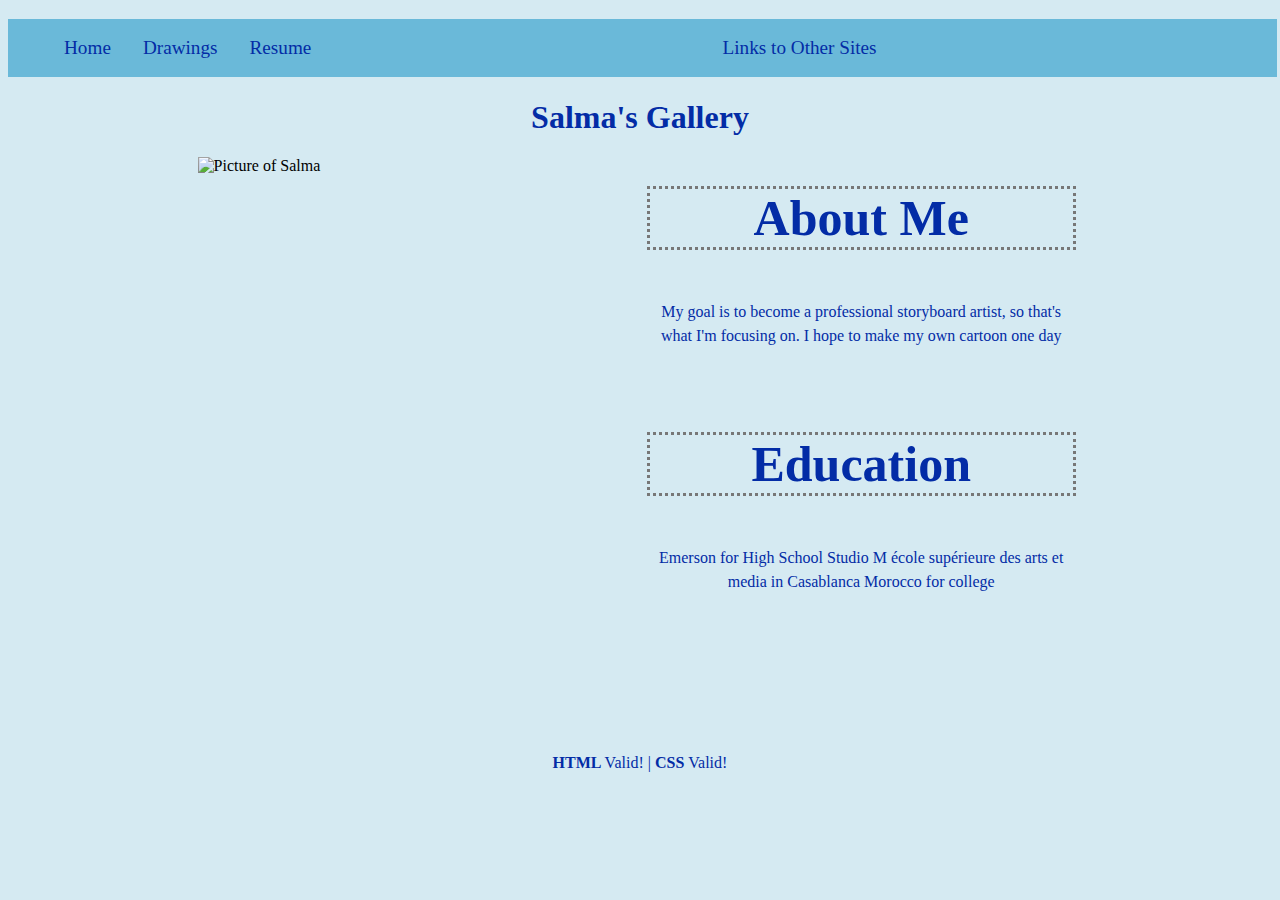
==== Index.html @ b595588c "deleted -" ====
<!DOCTYPE html>
<html lang="en">
<head>
<meta charset="utf-8">
<link rel="stylesheet" type="text/css" href="stylesheetdesing.css">
<title>Salma's Gallery</title>
<style>

#container{
        text-align: left;
        margin-left: 45%;
        margin-right: 10%;
    }

    #extra {
      text-align: left;
      margin-left: 45%;
      margin-right: 10%;
    }
    img{
        width: 30%;
        margin-left: 15%;
        height: auto;
        float: left;
    }
    
    h3{
      border: 3px dotted #777;
      text-align: center;
      color: #032CA6;
    }
    a:link {
        color: #032CA6;
    }
    a:visited {
        color: #032CA6;
    }
    a:hover {
      border-bottom: #5670BF;
      text-decoration-color: #5670BF;
      text-decoration-style: initial;
      text-emphasis-color: #5670BF;
      color: #5670BF;
    
  }
</style>
<script>
function init() {
  var loc = window.location.href;
  var HTMLvalidLinkStr = 'http://validator.w3.org/check?uri=' + loc;
  var CSSvalidLinkStr = 'http://jigsaw.w3.org/css-validator/validator?uri=' +
                        loc + '?profile=css3';
  document.getElementById("vLink1").setAttribute("href", HTMLvalidLinkStr);
  document.getElementById("vLink2").setAttribute("href", CSSvalidLinkStr);
}
window.onload = init;
</script>
</head>
<body>
  <header>

<ul id="menu-bar"><li class="menu-bar__button"><a href="https://github.com/JHaberlach/SalmaGallery">Home</a></li>
    <li class="menu-bar__dropdown">
      <a href="javascript:void(0)" class="menu-bar__dropdown__heading">Links to Other Sites</a>
      <div class="menu-bar__dropdown__content">
        <a href="https://www.artstation.com/saeyounma" class="menu-bar__dropdown__content--link">My ArtStation</a>
      </div>
    </li>
    <li class="menu-bar__dropdown">
      <!---
      <a href="javascript:void(0)" class="menu-bar__dropdown__heading">Projects I have Worked on</a>
      <div class="menu-bar__dropdown__content">
        <a href="CIW/Lab_8-4/form.htm" target="_blank" class="menu-bar__dropdown__content-subheading">Form for imaginary Ucorp</a>
        <a href="https://github.com" target="_blank" class="menu-bar__dropdown__content--link">Placeholder links</a>
    -->
      
    </li>
    <li class="menu-bar__button">
      <a href="Drawings.html" class="menu-bar__button">Drawings</a>
    </li>
    <li class="menu-bar__button"><a href="https://www.linkedin.com/in/salma-el-amrani-44b3aa1a2">Resume</a></li></ul>
  </header>
  <main>

<h1>Salma's Gallery</h1>
<img src="https://github.com/JHaberlach/SalmaGallery/blob/main/IMG-20211212-WA0000.jpg?raw=true" alt="Picture of Salma">
<div id="container">
    <h3 style="font-size: 50px;">About Me </h3>
     <p style="line-height: 1.5;"> My goal is to become a professional storyboard 
      artist, so that's what I'm focusing on. I hope to make my own cartoon one day
    </p>
    <br>
    </div>

 
<div id="extra">
    <h3 style="font-size: 50px;">Education </h3>
     <p style="line-height: 1.5;"> Emerson for High School
      Studio M école supérieure des arts et media in Casablanca Morocco for college
      </p>
    <br>
    </div>
    <br>
    <br>
    <br>
    <br>
    <br>
    <br>
    <br>
<!---
<h2> Who is Salma?</h2>
-->
<!---
<div>
<ul>
    <li>Emerson for High School</li>
    <li>Studio M école supérieure des arts et media in Casablanca Morocco for college</li>
</ul>
</div>
-->
<!---
<h2> Experience</h2>
-->
</main>
<footer>
<a id="vLink1"><strong> HTML </strong> Valid! </a> |
<a id="vLink2"><strong> CSS </strong> Valid! </a>
</footer>
</body>
</html>
---- stylesheetdesing.css ----
body {
    background-color: #D5EAF2;
    }
    h1, footer {
        text-align: center;
        color: #032CA6;
    }
    p{ 
        text-align: center;
        color: #032CA6;
    }
    h2 {
        text-align: center;
        text-decoration: underline;
        color: #5670BF;
        float: right;
    }
    ul {
      text-align: center;
    }
    div {
        padding-left: 70px;
        padding-right: 70px;
    }
    footer>a, footer>a:visited {
        text-decoration: none;
        color: #032CA6;
    }
a {
    color: white;
    }
    #menu-bar {
      list-style-type: none;
      width: 97.2%;
      overflow: hidden;
      background-color: #6AB9D9;
     font-size: 120%;
    
    }
    
    .menu-bar__button {
      float: left;
    }
    
    .menu-bar__button a, .menu-bar__dropdown__heading {
      display: inline-block;
      color: white;
      text-align: center;
      padding: 18px 16px;
      text-decoration: none;
    }
    
    .menu-bar__button a:hover, .menu-bar__dropdown:hover .menu-bar__dropdown__heading {
      background-color: #5b5bff;
    }
    
    li.menu-bar__dropdown, li.menu-bar__button{
      display: inline-block;
    }
    
    .menu-bar__dropdown__content {
      display: none;
      position: absolute;
      background-color: #f9f9f9;
      min-width: 160px;
      box-shadow: 0px 8px 16px 0px #4563BF;
      z-index: 1;
    }
    
    .menu-bar__dropdown__content--link {
      color: #4563BF;
      padding: 12px 18px;
      text-decoration: none;
      display: block;
      text-align: left;
    }
    
    .menu-bar__dropdown__content--subheading {
      color: #ffffff;
      background-color: #5670BF;
      padding: 8px;
      margin: 0px;
      text-decoration: none;
      display: block;
      text-align: left;
    }
    a.menu-bar__dropdown__content--subheading:hover {
      background-color: #6666e0
    }
    
    .menu-bar__dropdown__content .menu-bar__dropdown__content--link:hover {
      background-color: #a9a9ff
    }
    
    .menu-bar__dropdown:hover .menu-bar__dropdown__content {
      display: block;
    }
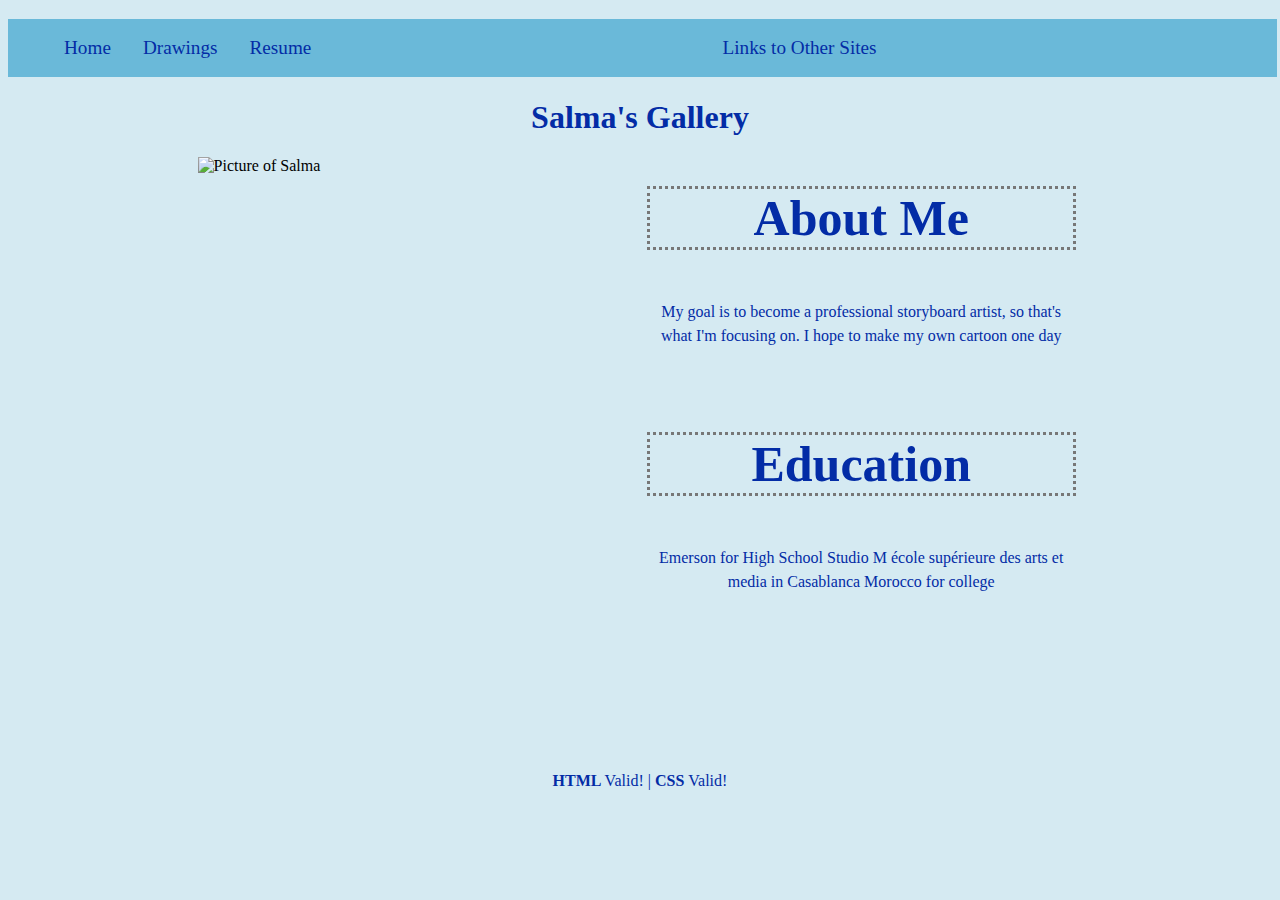
==== commit 4d6c79e7: "changed valid links" ====
--- a/Index.html
+++ b/Index.html
@@ -67,12 +67,7 @@
       </div>
     </li>
     <li class="menu-bar__dropdown">
-      <!---
-      <a href="javascript:void(0)" class="menu-bar__dropdown__heading">Projects I have Worked on</a>
-      <div class="menu-bar__dropdown__content">
-        <a href="CIW/Lab_8-4/form.htm" target="_blank" class="menu-bar__dropdown__content-subheading">Form for imaginary Ucorp</a>
-        <a href="https://github.com" target="_blank" class="menu-bar__dropdown__content--link">Placeholder links</a>
-    -->
+  
       
     </li>
     <li class="menu-bar__button">
@@ -122,9 +117,13 @@
 <h2> Experience</h2>
 -->
 </main>
+
 <footer>
-<a id="vLink1"><strong> HTML </strong> Valid! </a> |
-<a id="vLink2"><strong> CSS </strong> Valid! </a>
+  <br>
+  <a href="http://validator.w3.org/check?uri=https://https://jhaberlach.github.io/SalmaGallery/Index.html">
+  <strong> HTML </strong> Valid! </a> |
+  <a href="http://jigsaw.w3.org/css-validator/validator?uri=https://jhaberlach.github.io/SalmaGallery/Index.html?profile=css3">
+  <strong> CSS </strong> Valid! </a>
 </footer>
 </body>
 </html>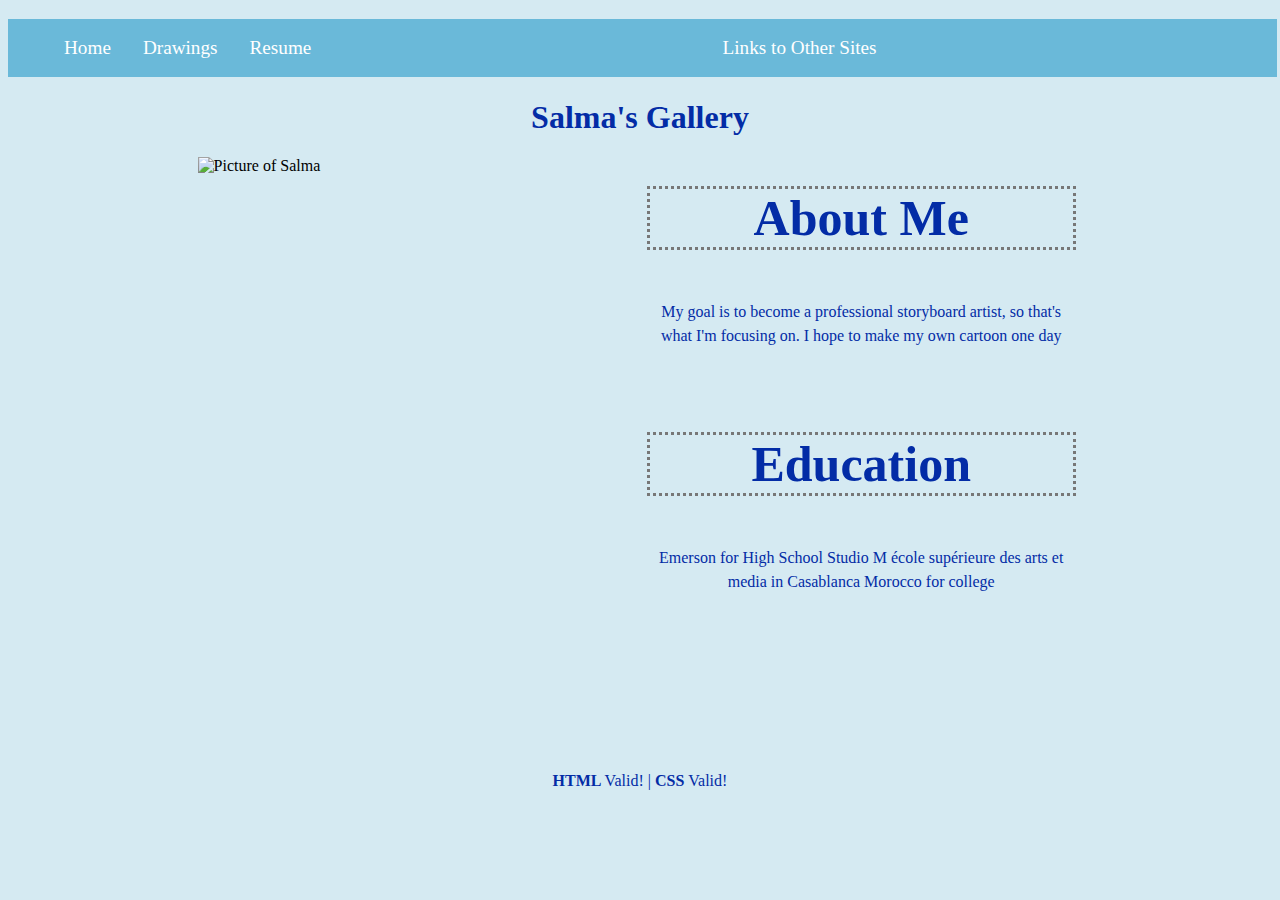
==== commit 2455d353: "deleted style" ====
--- a/Index.html
+++ b/Index.html
@@ -29,20 +29,7 @@
       text-align: center;
       color: #032CA6;
     }
-    a:link {
-        color: #032CA6;
-    }
-    a:visited {
-        color: #032CA6;
-    }
-    a:hover {
-      border-bottom: #5670BF;
-      text-decoration-color: #5670BF;
-      text-decoration-style: initial;
-      text-emphasis-color: #5670BF;
-      color: #5670BF;
-    
-  }
+  
 </style>
 <script>
 function init() {
@@ -102,20 +89,6 @@
     <br>
     <br>
     <br>
-<!---
-<h2> Who is Salma?</h2>
--->
-<!---
-<div>
-<ul>
-    <li>Emerson for High School</li>
-    <li>Studio M école supérieure des arts et media in Casablanca Morocco for college</li>
-</ul>
-</div>
--->
-<!---
-<h2> Experience</h2>
--->
 </main>
 
 <footer>
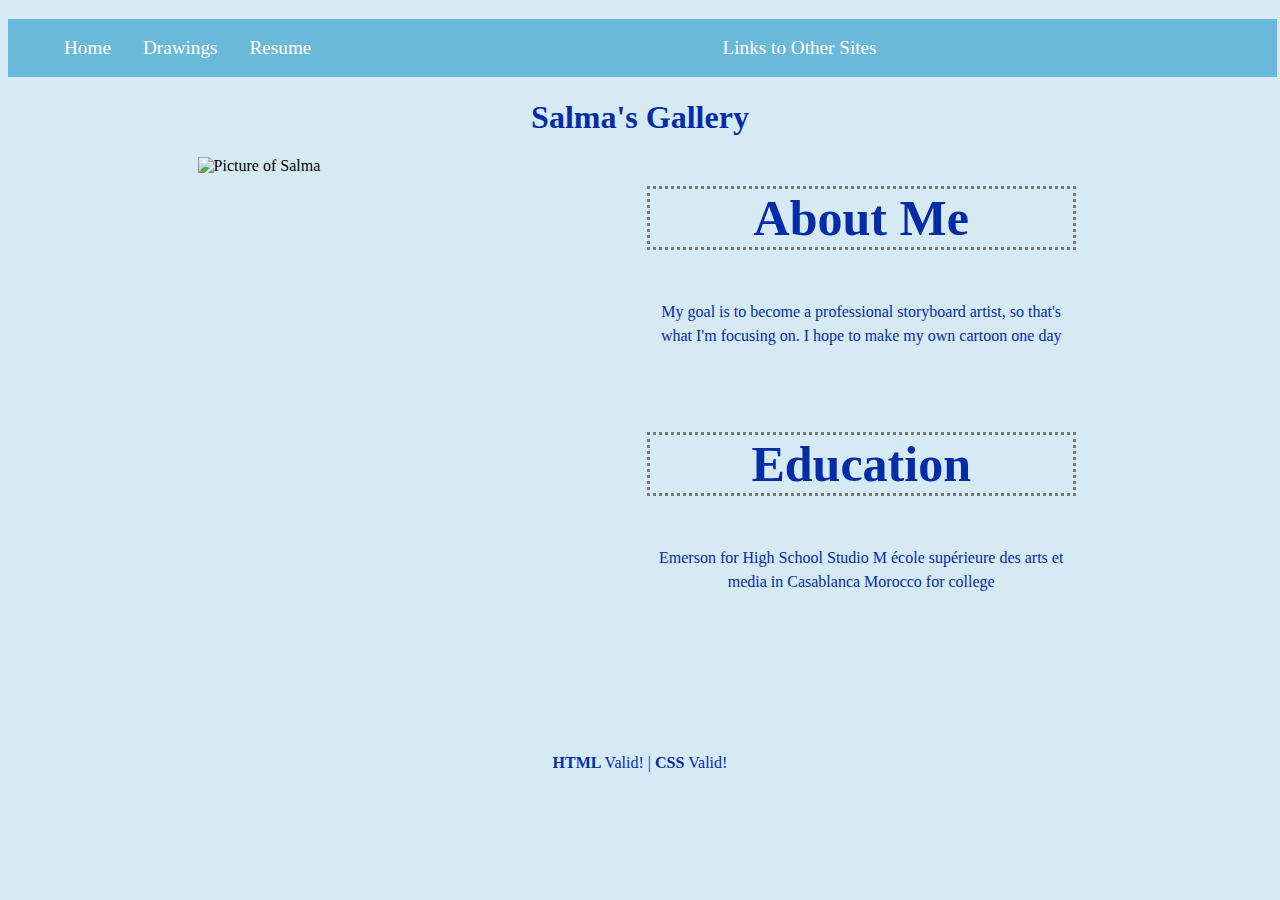
==== commit 1ef51eb1: "deleted style" ====
--- a/Index.html
+++ b/Index.html
@@ -90,13 +90,9 @@
     <br>
     <br>
 </main>
-
 <footer>
-  <br>
-  <a href="http://validator.w3.org/check?uri=https://https://jhaberlach.github.io/SalmaGallery/Index.html">
-  <strong> HTML </strong> Valid! </a> |
-  <a href="http://jigsaw.w3.org/css-validator/validator?uri=https://jhaberlach.github.io/SalmaGallery/Index.html?profile=css3">
-  <strong> CSS </strong> Valid! </a>
+<a id="vLink1"><strong> HTML </strong> Valid! </a> |
+<a id="vLink2"><strong> CSS </strong> Valid! </a>
 </footer>
 </body>
 </html>